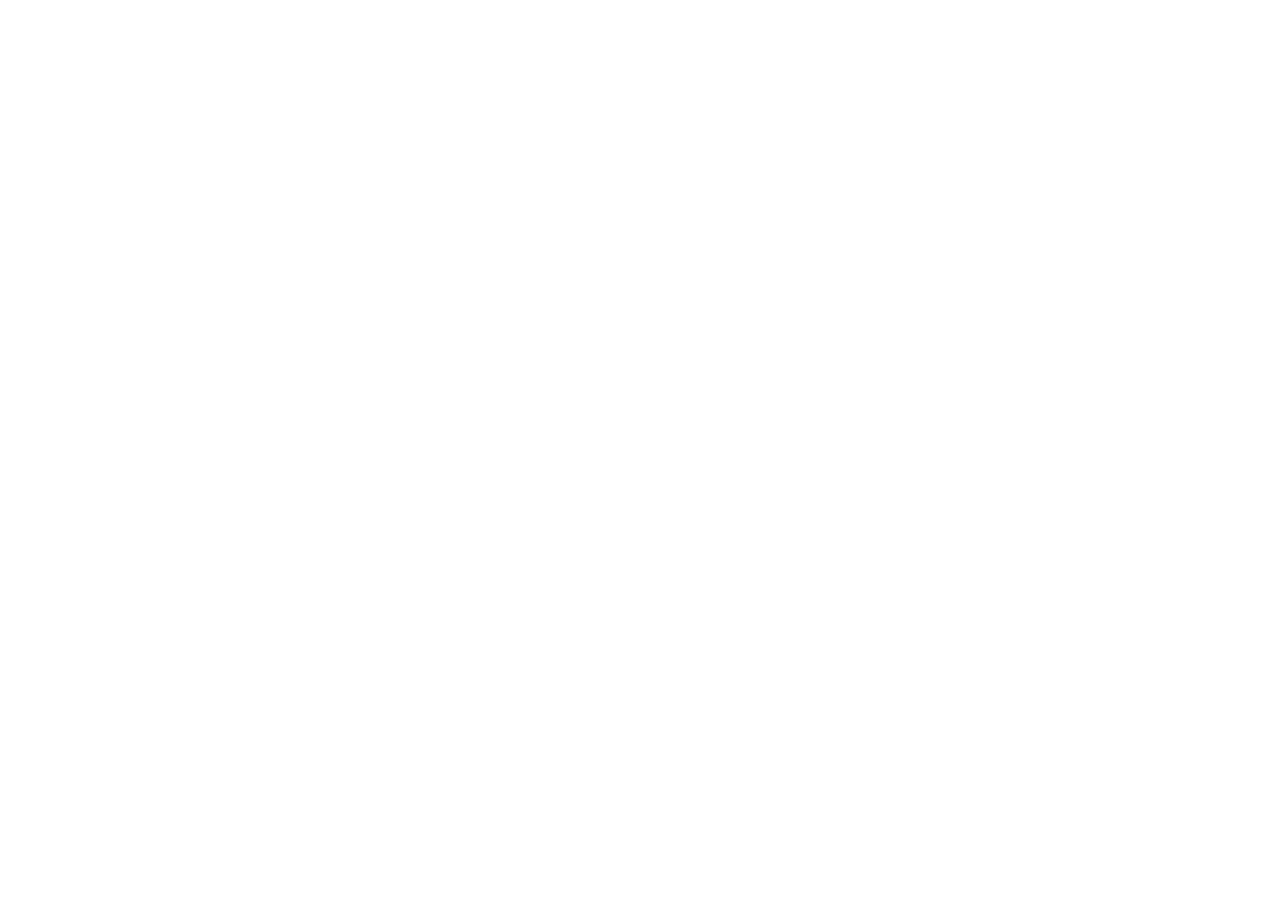
==== index.html @ c4039dbc "my first commit" ====
<!DOCTYPE html>
<html lang="en">
<head>
    <meta charset="UTF-8">
    <meta name="viewport" content="width=device-width, initial-scale=1.0">
    <title>Document</title>
</head>
<body>
    
</body>
</html>
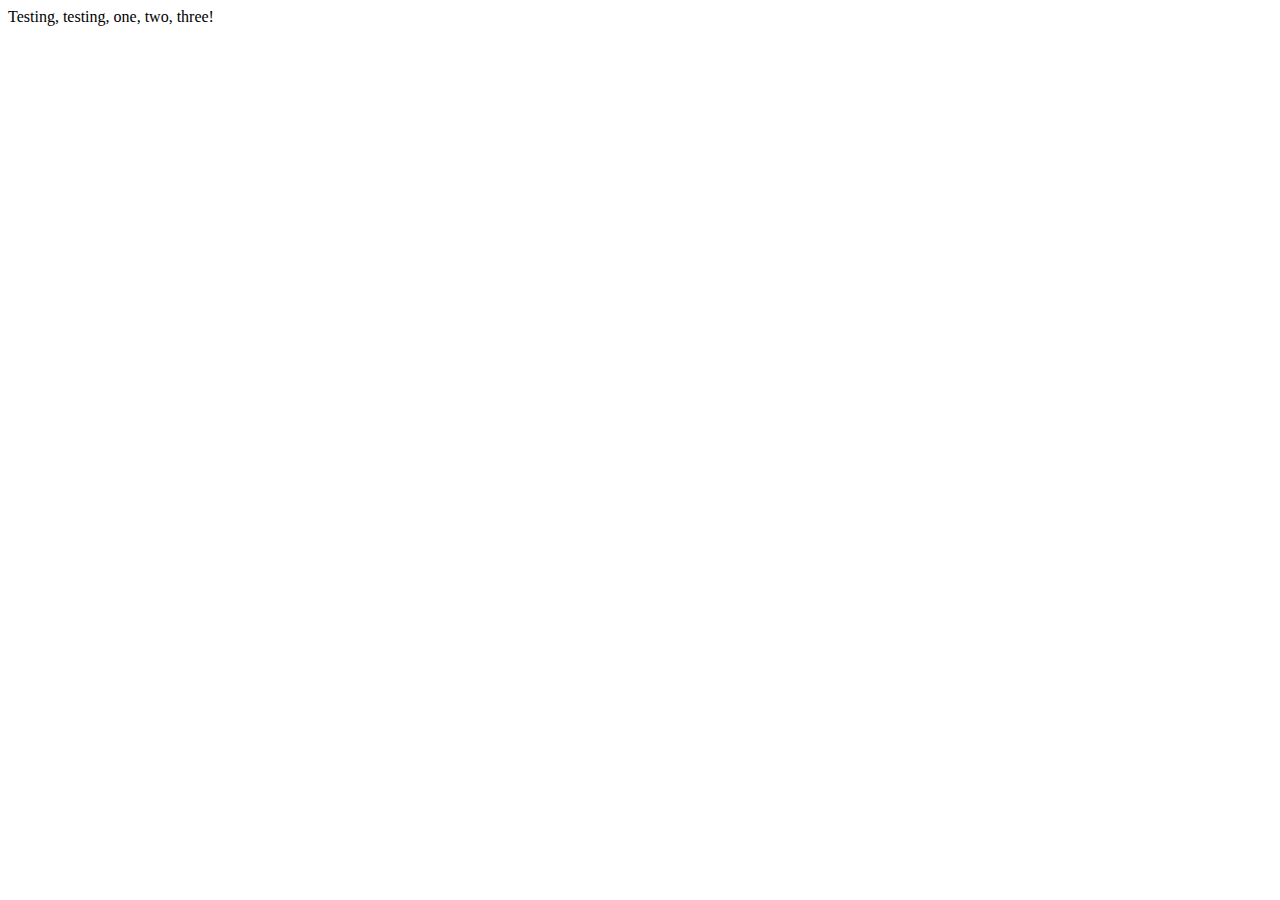
==== commit 69c01627: "my second commit" ====
--- a/index.html
+++ b/index.html
@@ -6,6 +6,6 @@
     <title>Document</title>
 </head>
 <body>
-    
+    Testing, testing, one, two, three!
 </body>
 </html>